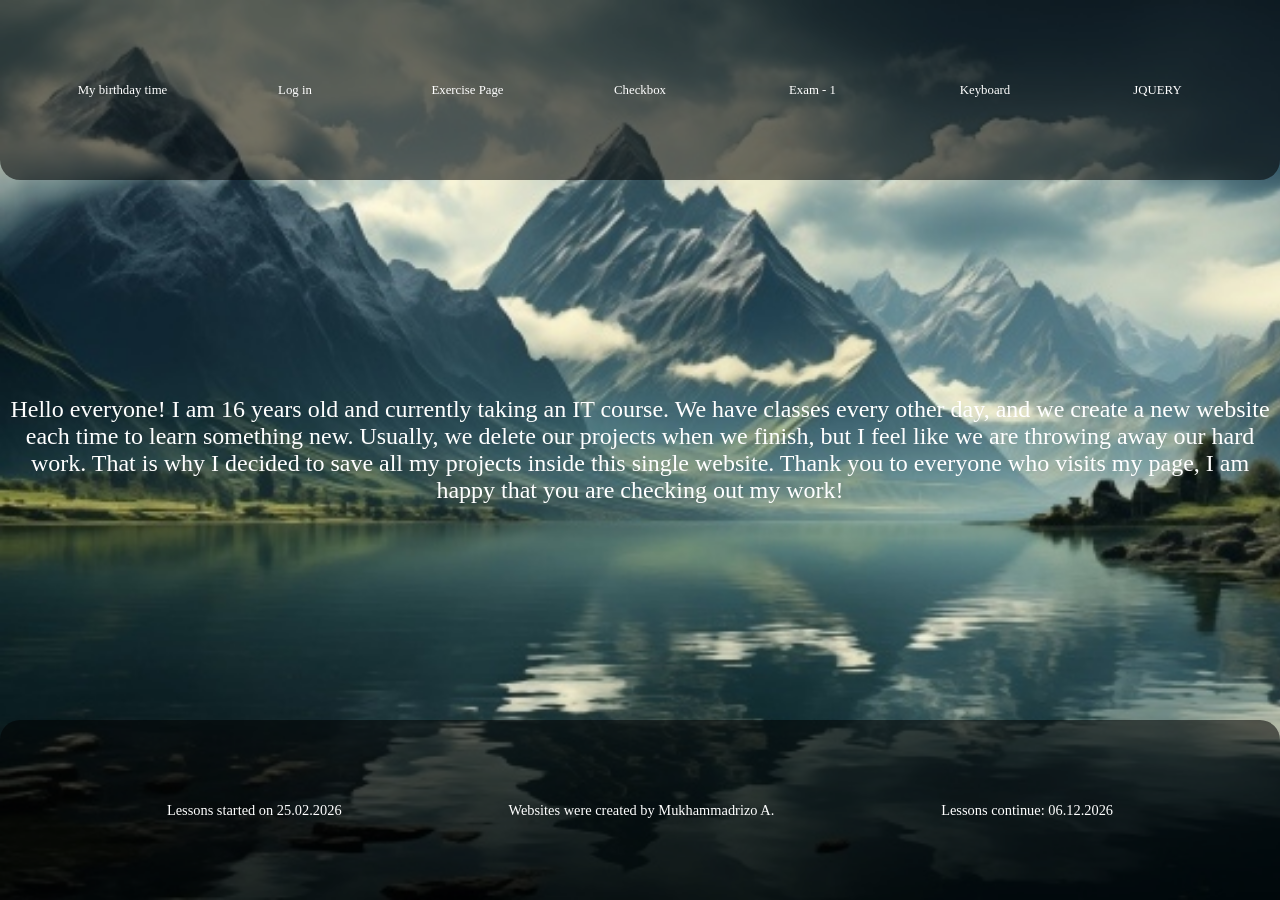
==== index.html @ 29d43d40 "Update index.html" ====
<!DOCTYPE html>
<html lang="en">
<head>
    <meta charset="UTF-8">
    <meta name="viewport" content="width=device-width, initial-scale=1.0">
    <title>Welcome</title>
    <link rel="stylesheet" href="style.css">
    <script src="main.js"></script>
</head>
<body>
    <nav>
        <a href="./Websites/My_birth_time/index.html">My birthday time</a>
        <a href="./Websites/Inputs_for_login/index.html">Log in</a>
        <a href="Websites/Website_none1/index.html">Exercise Page</a>
        <a href="Websites/Checkbox/index.html">Checkbox</a>
        <a href="Websites/1-Exam/index.html">Exam - 1</a>
        <a href="Websites/Keyboard/index.html">Keyboard</a>
        <a href="Websites/jquery/index.html">JQUERY</a>
    </nav>

    <main>
        <p>Hello everyone! I am 16 years old and currently taking an IT course. We have classes every other day, and we create a new website each time to learn something new. Usually, we delete our projects when we finish, but I feel like we are throwing away our hard work. That is why I decided to save all my projects inside this single website. Thank you to everyone who visits my page, I am happy that you are checking out my work!</p>
    </main>

    <footer>
        <p>Lessons started on 25.02.2026</p>
        <p>Websites were created by Mukhammadrizo A.</p>
        <p>Lessons continue: <span id="time">Loading...</span></p>
    </footer>
</body>
</html>
---- style.css ----
* {
  margin: 0;
  padding: 0;
}

body {
  width: 100%;
  height: 100dvh;
  display: flex;
  flex-direction: column;
  justify-content: space-evenly;
  align-items: center;
  background-image: url(./Images/Natural_mountain.jpg);
  background-size: cover;
  background-repeat: no-repeat;
}
body nav {
  width: 100%;
  min-height: 20%;
  background-color: rgba(0, 0, 0, 0.548);
  border-bottom-left-radius: 20px;
  border-bottom-right-radius: 20px;
  display: flex;
  flex-direction: row;
  justify-content: space-evenly;
  align-items: center;
  flex-wrap: wrap;
}
body nav a {
  width: 100px;
  text-decoration: none;
  color: white;
  font-size: 0.8rem;
  transition: all 0.5s;
  text-align: center;
}
body main {
  width: 100%;
  height: 60%;
  border-radius: 20px;
  display: flex;
  flex-direction: row;
  justify-content: center;
  align-items: center;
}
body main p {
  color: white;
  text-align: center;
  font-family: cursive;
  font-size: 1.5rem;
}
body footer {
  width: 100%;
  height: 20%;
  background-color: rgba(0, 0, 0, 0.548);
  border-top-right-radius: 20px;
  border-top-left-radius: 20px;
  display: flex;
  flex-direction: row;
  justify-content: space-evenly;
  align-items: center;
}
body footer p {
  color: white;
  font-size: 0.9rem;
}
body footer p span {
  color: darkgray;
}/*# sourceMappingURL=style.css.map */
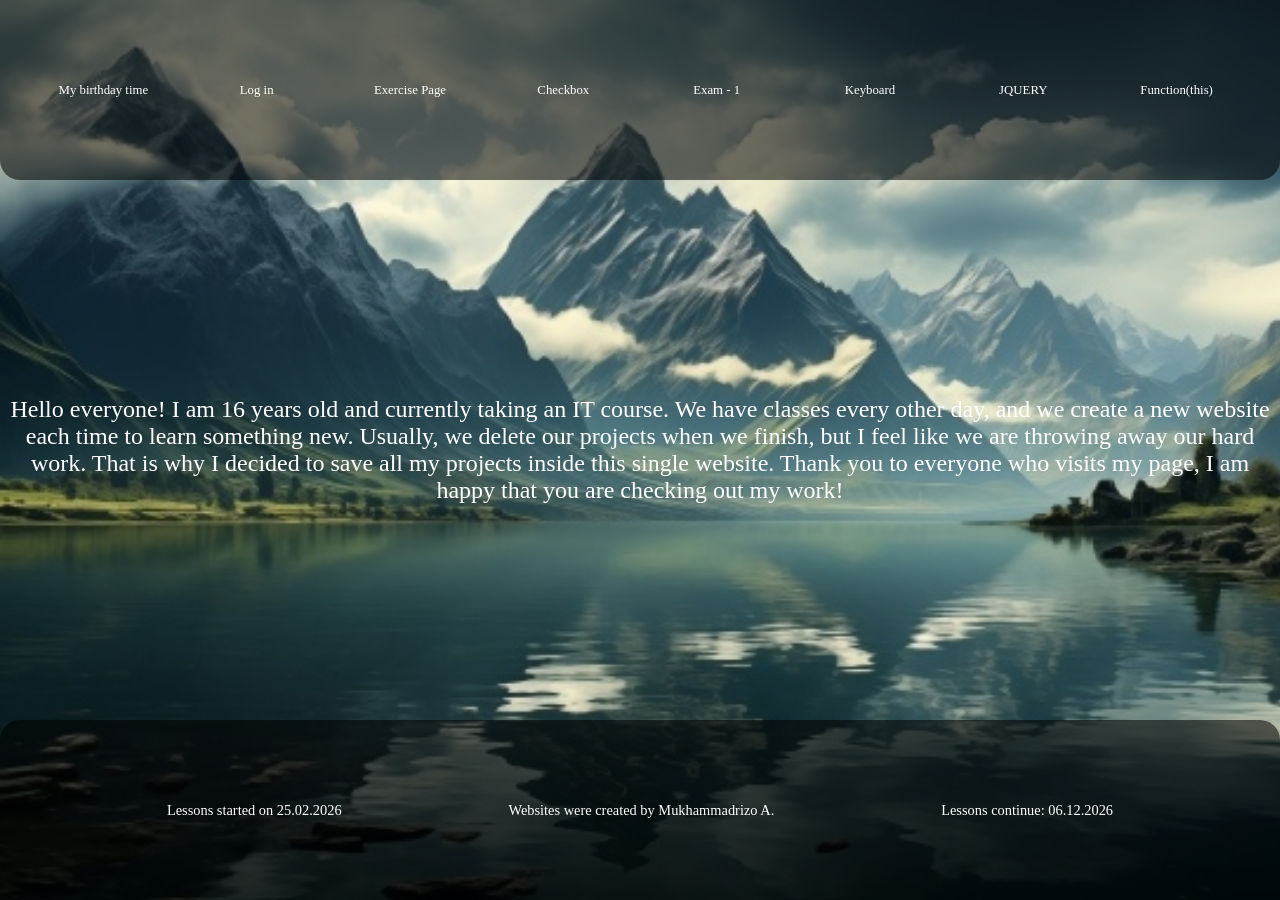
==== commit 8bc67537: "Update index.html" ====
--- a/index.html
+++ b/index.html
@@ -16,6 +16,7 @@
         <a href="Websites/1-Exam/index.html">Exam - 1</a>
         <a href="Websites/Keyboard/index.html">Keyboard</a>
         <a href="Websites/jquery/index.html">JQUERY</a>
+        <a href="Websites/func_this/index.html">Function(this)</a>
     </nav>
 
     <main>
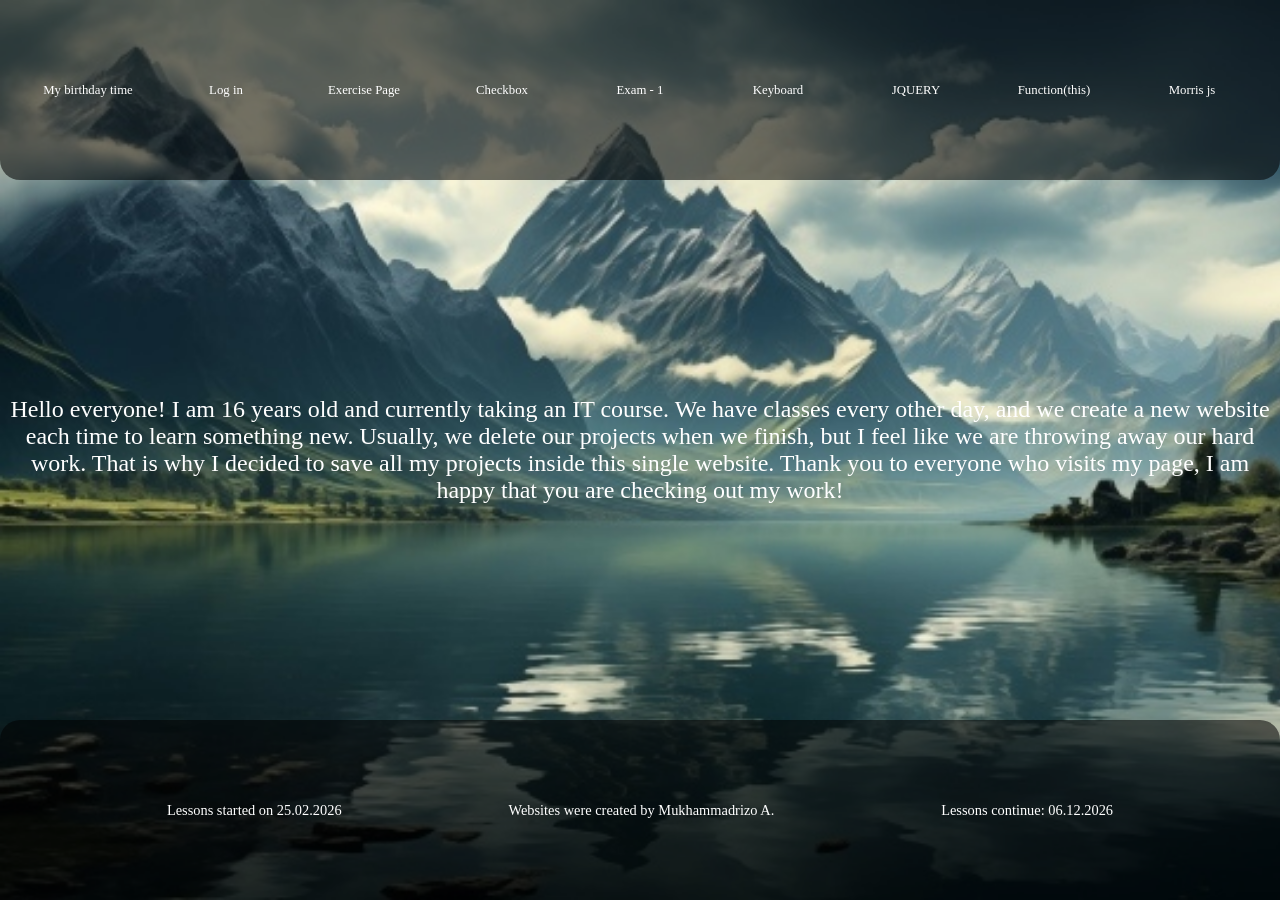
==== commit 25f119ff: "Add 'Morris js' link to navigation Added a new link to 'Morris js' in the navigation." ====
--- a/index.html
+++ b/index.html
@@ -17,6 +17,7 @@
         <a href="Websites/Keyboard/index.html">Keyboard</a>
         <a href="Websites/jquery/index.html">JQUERY</a>
         <a href="Websites/func_this/index.html">Function(this)</a>
+        <a href="Websites/morris/index.html">Morris js</a>
     </nav>
 
     <main>
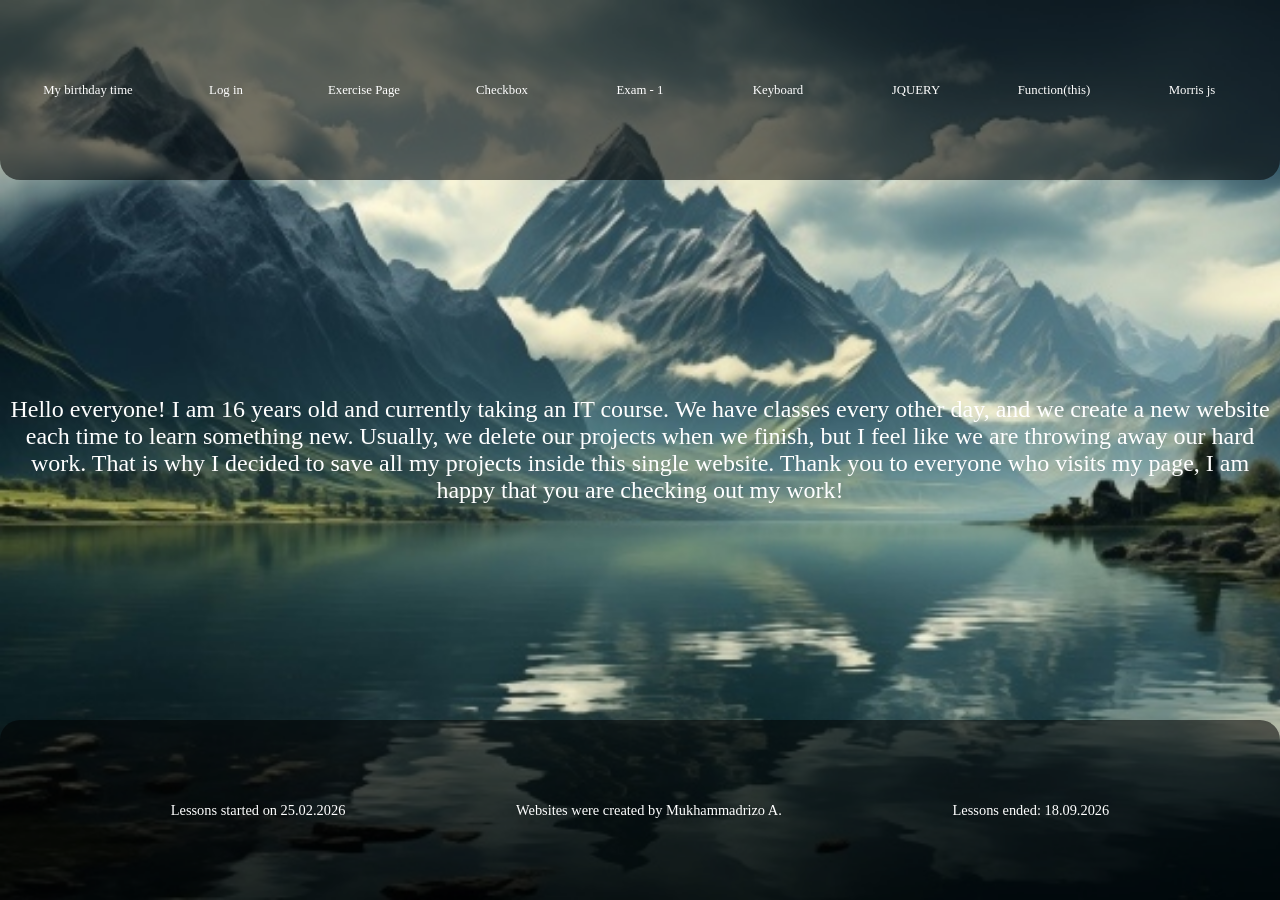
==== commit 38631762: "Modify footer to indicate lessons ended Updated footer content to reflect lesson end date." ====
--- a/index.html
+++ b/index.html
@@ -27,7 +27,8 @@
     <footer>
         <p>Lessons started on 25.02.2026</p>
         <p>Websites were created by Mukhammadrizo A.</p>
-        <p>Lessons continue: <span id="time">Loading...</span></p>
+        <!-- <p>Lessons continue: <span id="time">Loading...</span></p> -->
+        <p>Lessons ended: 18.09.2026</p>
     </footer>
 </body>
 </html>
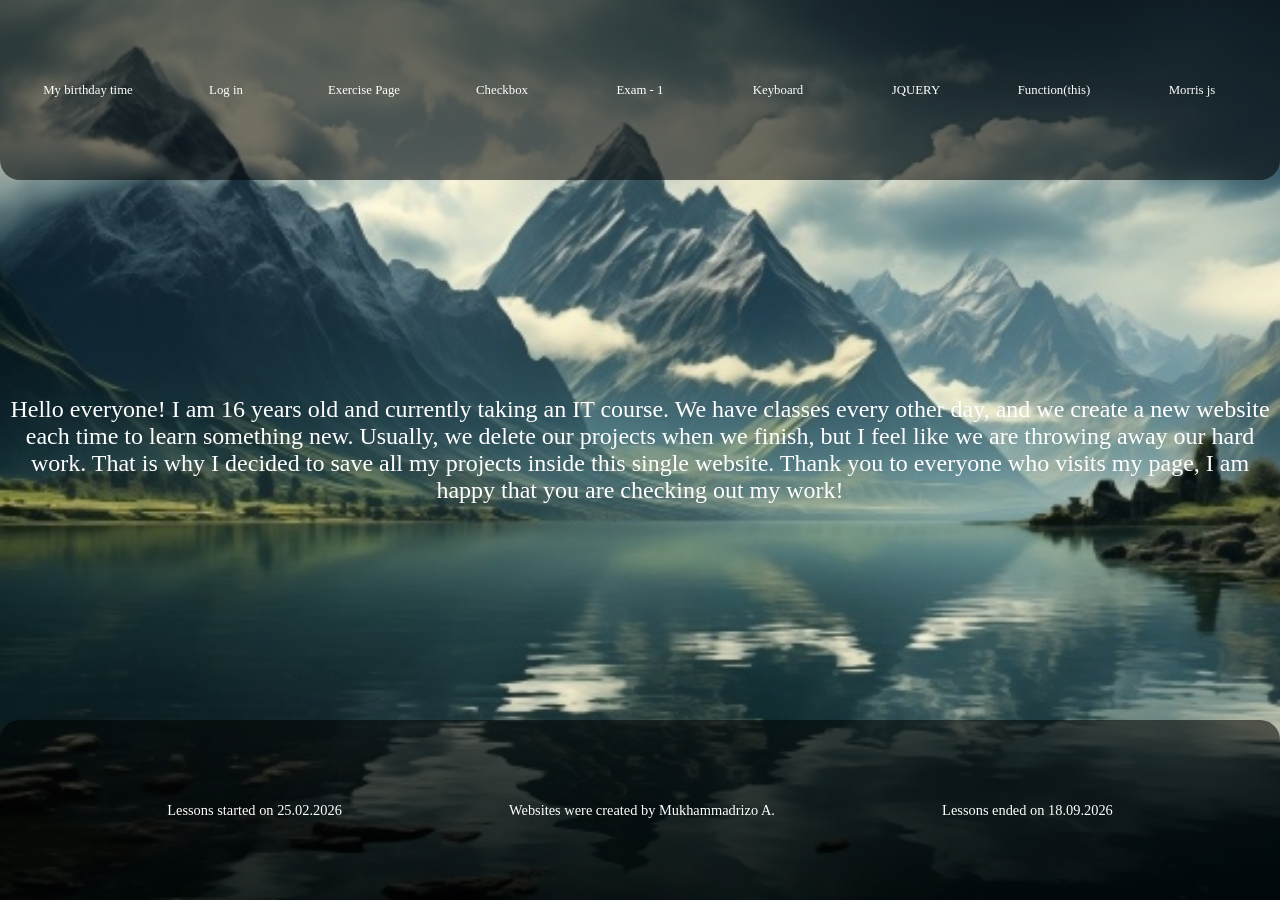
==== commit febb97ac: "Fix HTML formatting and ensure proper structure" ====
--- a/index.html
+++ b/index.html
@@ -28,7 +28,7 @@
         <p>Lessons started on 25.02.2026</p>
         <p>Websites were created by Mukhammadrizo A.</p>
         <!-- <p>Lessons continue: <span id="time">Loading...</span></p> -->
-        <p>Lessons ended: 18.09.2026</p>
+        <p>Lessons ended on 18.09.2026</p>
     </footer>
 </body>
 </html>
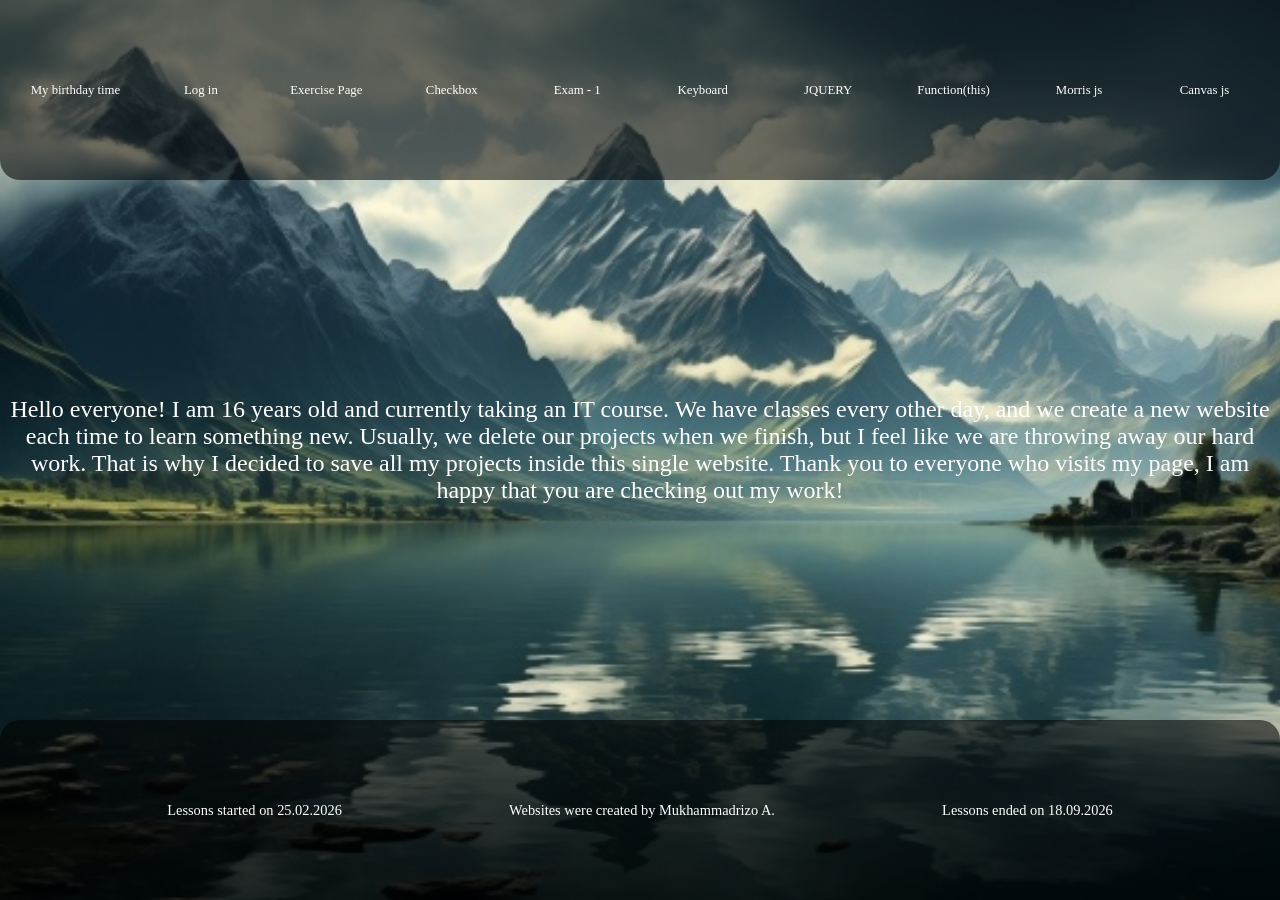
==== commit 4349c2a6: "Update index.html" ====
--- a/index.html
+++ b/index.html
@@ -18,6 +18,7 @@
         <a href="Websites/jquery/index.html">JQUERY</a>
         <a href="Websites/func_this/index.html">Function(this)</a>
         <a href="Websites/morris/index.html">Morris js</a>
+        <a href="Websites/canvas/index.html">Canvas js</a>
     </nav>
 
     <main>
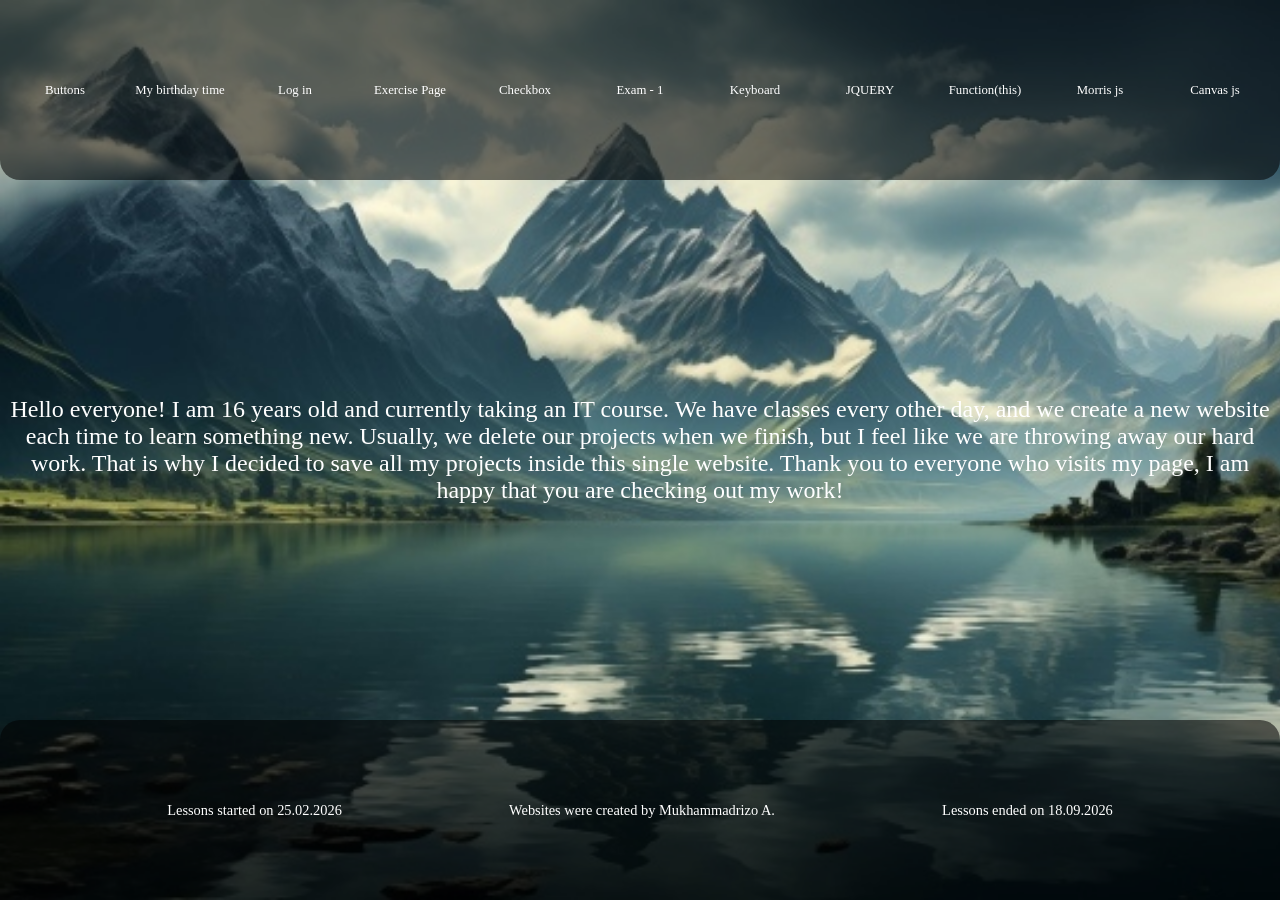
==== commit 65ef236d: "Add 'Buttons' link to navigation in index.html" ====
--- a/index.html
+++ b/index.html
@@ -9,8 +9,9 @@
 </head>
 <body>
     <nav>
-        <a href="./Websites/My_birth_time/index.html">My birthday time</a>
-        <a href="./Websites/Inputs_for_login/index.html">Log in</a>
+        <a href="Websites/buttons/index.html">Buttons</a>
+        <a href="Websites/My_birth_time/index.html">My birthday time</a>
+        <a href="Websites/Inputs_for_login/index.html">Log in</a>
         <a href="Websites/Website_none1/index.html">Exercise Page</a>
         <a href="Websites/Checkbox/index.html">Checkbox</a>
         <a href="Websites/1-Exam/index.html">Exam - 1</a>
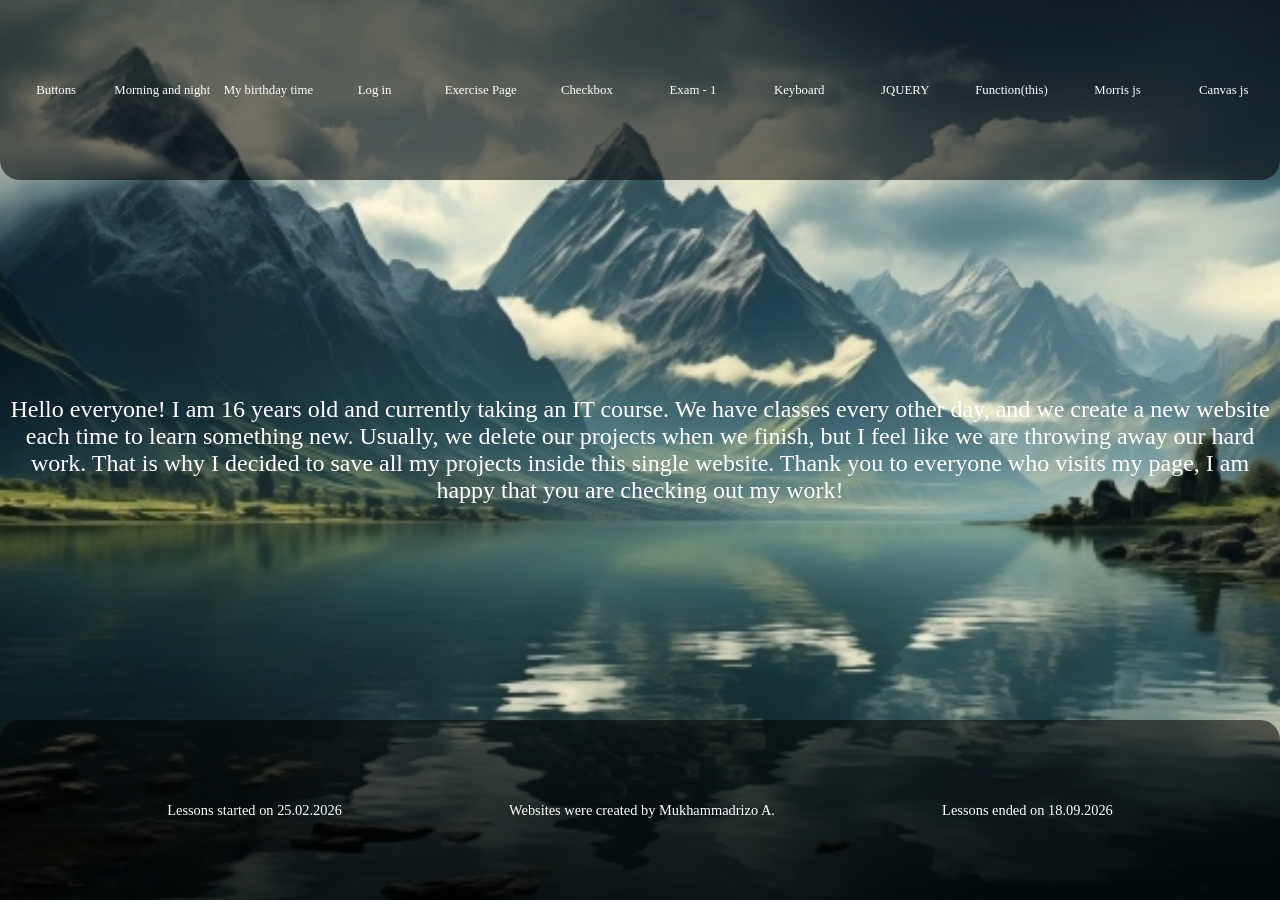
==== commit f90f0431: "Update navigation links in index.html" ====
--- a/index.html
+++ b/index.html
@@ -10,6 +10,7 @@
 <body>
     <nav>
         <a href="Websites/buttons/index.html">Buttons</a>
+        <a href="Websites/Morning_night/index.html">Morning and night</a>
         <a href="Websites/My_birth_time/index.html">My birthday time</a>
         <a href="Websites/Inputs_for_login/index.html">Log in</a>
         <a href="Websites/Website_none1/index.html">Exercise Page</a>
